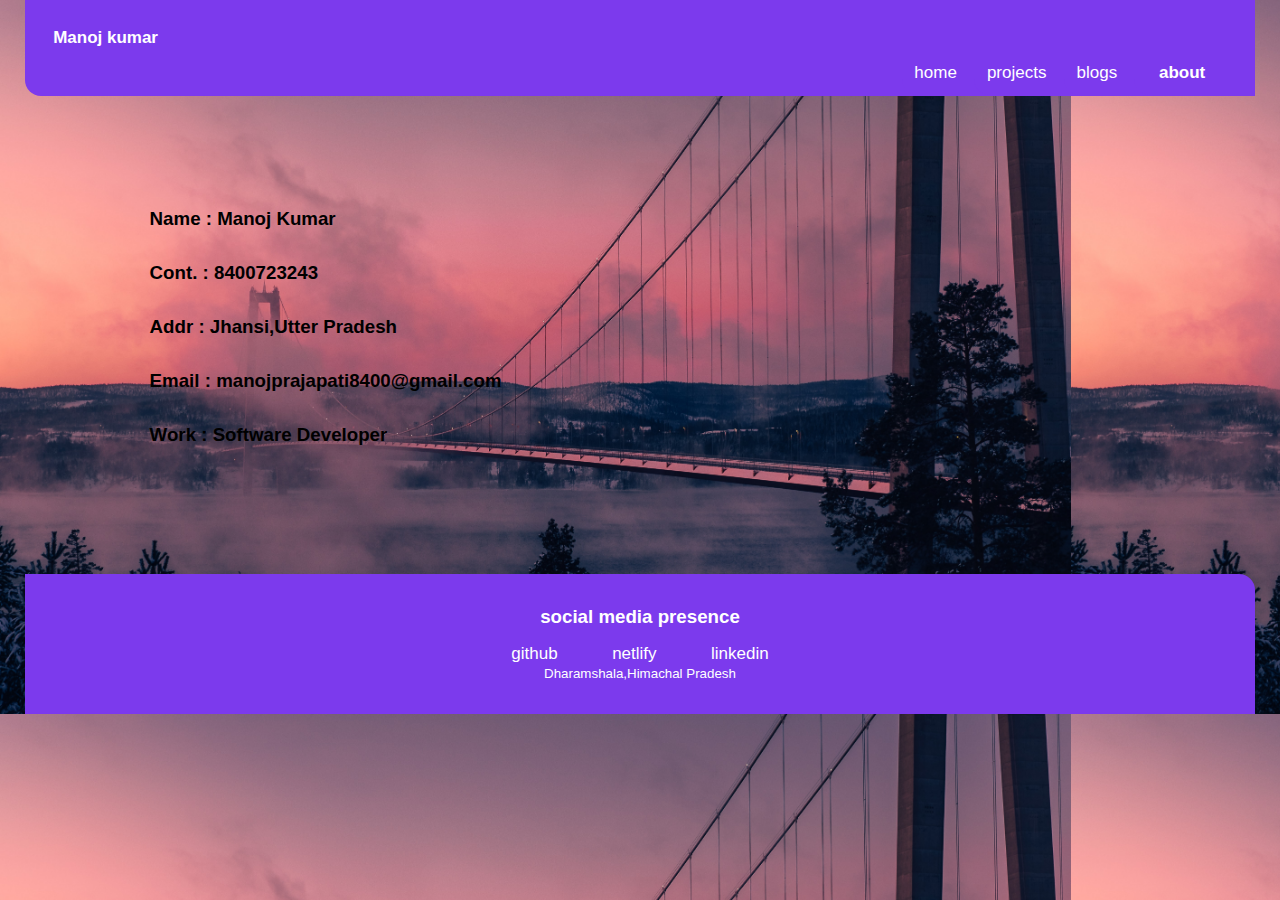
==== about.html @ 336d2aec "initial commit" ====
<!DOCTYPE html>
<html lang="en">

<head>
    <meta charset="UTF-8">
    <meta http-equiv="X-UA-Compatible" content="IE=edge">
    <meta name="viewport" content="width=device-width, initial-scale=1.0">
    <title>about | manoj kumar </title>
    <link rel="stylesheet" href="style.css">
</head>

<body id=add-image>
    <header class="head">
        <div class="a-balika">Manoj kumar</div>
        <div style="text-align: right;">
            <a class="head head-link " href="index.html">home</a>
            <a class="head head-link " href="project.html">projects</a>
            <a class="head head-link " href="blogs.html">blogs</a>
            <a class="head head-link " href="about.html"> <strong> about </strong></a>
        </div>
    </header>
    <div id="about">
        <h3 class="h3">Name     :   Manoj Kumar</h3>
        <h3 class="h3">Cont.    :   8400723243</h3>
        <h3 class="h3">Addr     :   Jhansi,Utter Pradesh</h3>
        <h3 class="h3">Email    :   manojprajapati8400@gmail.com</h3>
        <h3 class="h3">Work     :   Software Developer</h3>
    </div>
    <footer class="footer" style="margin-top: 8rem;">
        <div>
            <h3>social media presence</h3>
        </div>
        <div class="carry-links">
            <a class="soc-link" href="https://github.com/manojkumar8400" target="_blank">github</a>
            <a class="soc-link sep-two" href="https://app.netlify.com/teams/manojprajapati8400/overview">netlify</a>
            <a class="soc-link" href="https://in.linkedin.com/in/manoj-kumar-340471219">linkedin</a>
        </div>
        <small>Dharamshala,Himachal Pradesh</small>
    </footer>
</body>

</html>
---- style.css ----
*{
    font-family: "Montserrat", sans-serif;
    padding: 0 1%;
    margin: 0;
    box-sizing: border-box; 
}

    /* For Home Css */
    
.head{
    background-color: #7c3aed;
    padding: .8rem;
    border-bottom-left-radius: 1rem;
    color: white;
    }
.a-balika{
    padding: 15px;
    font-size: 17px;
    font-weight: bold;
}
.head-link{
    box-sizing: border-box;
    text-align:right;
    font-size: 17px;
    text-decoration: none;
}
.image{
    display: block;
    margin-left: auto;
    margin-right: auto;
    width: 60%;
    height: auto;
}
.adarsh-head{
    display: block;
    color:darkgray;
    margin-left: auto;
    margin-right: auto;
    width: 50%;
    text-align: center;
    padding-bottom: 4rem;
}
.background-color{
    margin-bottom: 8rem;
}
.home-para{
    padding: 0px 5rem;
    text-align: center;
}
.readMore{
    margin: 1rem 0;
    text-align: center;
    margin-bottom: 8rem;
}
.render-link{
    padding: 0.8rem .9rem;
    border: 2px solid  #7c3aed;
    border-radius: 4rem;
    font-size: 1rem;
    text-decoration: none;
}
.render-first{
    color:#fff ;
    border: 2px solid #7c3aed;
    background-color:#7c3aed ;
}
.footer{
    background-color: #7c3aed;
    padding: 2rem;
    color: white;
    border-top-right-radius:1rem ;
    text-align: center;
}
.sep-two{
    margin: 0 2.5rem;
}
.carry-links{
    text-align: center;
    margin-top: 1rem;
}
.soc-link{
    color: white;
    text-decoration: none;
    padding: 5px;;
    font-size :17px;
    text-align: center;
}

/*       For project Css         */

.my-heading{
    font-size: 2rem;
    text-align: center;
    margin: 7rem;
    color: #6b7280;
}
.prof-los{
    font-size: 1.7rem;
    text-align: center;
    padding: 5px;
}
.small{
    display: block;
    text-align: center;
}
.pro-parag{
    display: block;
    text-align: center;
    padding: 1rem;
}
.proje-link{
    margin: .3rem 0;
    text-align: center;
    padding: 0rem 4rem;
    margin-bottom: 2.5rem;
}
.div-margin{
    margin: 8rem 0;
}

/* For  Blogs css*/

.font-blog{
    text-align: center;
}

#about{
    text-align: left;
    margin:7rem 0;
}
.h3{
    margin: 2rem ;
    padding: 0 5rem;
}
#add-image{
    background-image: url(sunset.jpg);
    background-size: contain;
}
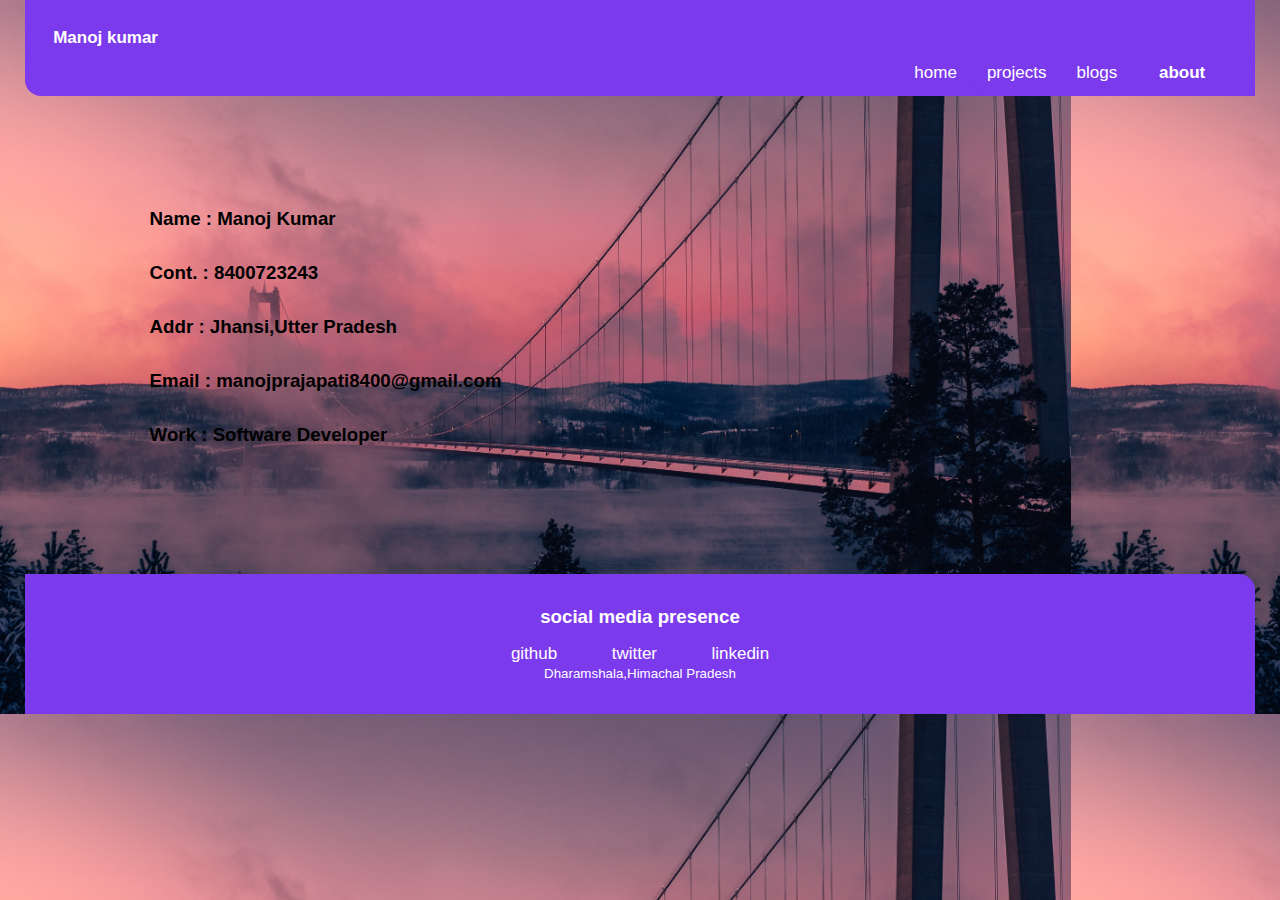
==== commit 971d36b1: "add twitter link" ====
--- a/about.html
+++ b/about.html
@@ -32,11 +32,11 @@
         </div>
         <div class="carry-links">
             <a class="soc-link" href="https://github.com/manojkumar8400" target="_blank">github</a>
-            <a class="soc-link sep-two" href="https://app.netlify.com/teams/manojprajapati8400/overview">netlify</a>
+            <a class="soc-link sep-two" href="https://twitter.com/manoj21_kumar">twitter</a>
             <a class="soc-link" href="https://in.linkedin.com/in/manoj-kumar-340471219">linkedin</a>
         </div>
         <small>Dharamshala,Himachal Pradesh</small>
     </footer>
 </body>
 
-</html>+</html>
